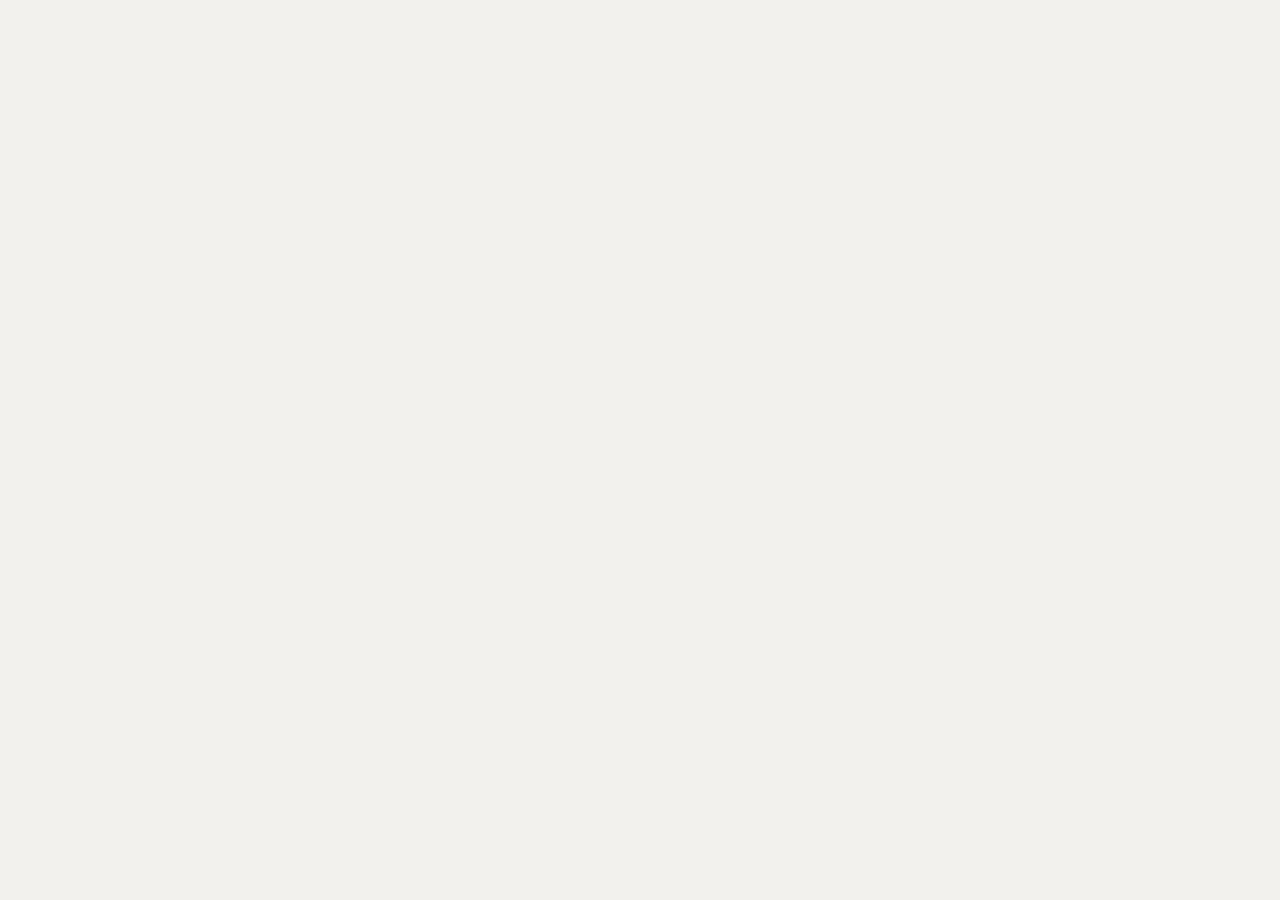
==== index.html @ 2ef751ee "commit 01" ====
<!DOCTYPE html>
<html lang="en">
<head>
    <meta charset="UTF-8">
    <meta http-equiv="X-UA-Compatible" content="IE=edge">
    <meta name="viewport" content="width=device-width, initial-scale=1.0">
    <title>Document</title>
    <link rel="stylesheet" href="css/main.css">
</head>
<body>
    
</body>
</html>
---- css/main.css ----
html  {
    box-sizing: border-box;
    background-color: #f2f1ed;
    font-family: Georgia, serif;
    line-height: 1.5;
}
::before, ::after {
    box-sizing:  inherit;
}
img{
    width: 100%;
}
h1,h2{
    color: #5d8432;
    text-transform: uppercase;
}
figcaption {
    font-size: .8rem;
    
}
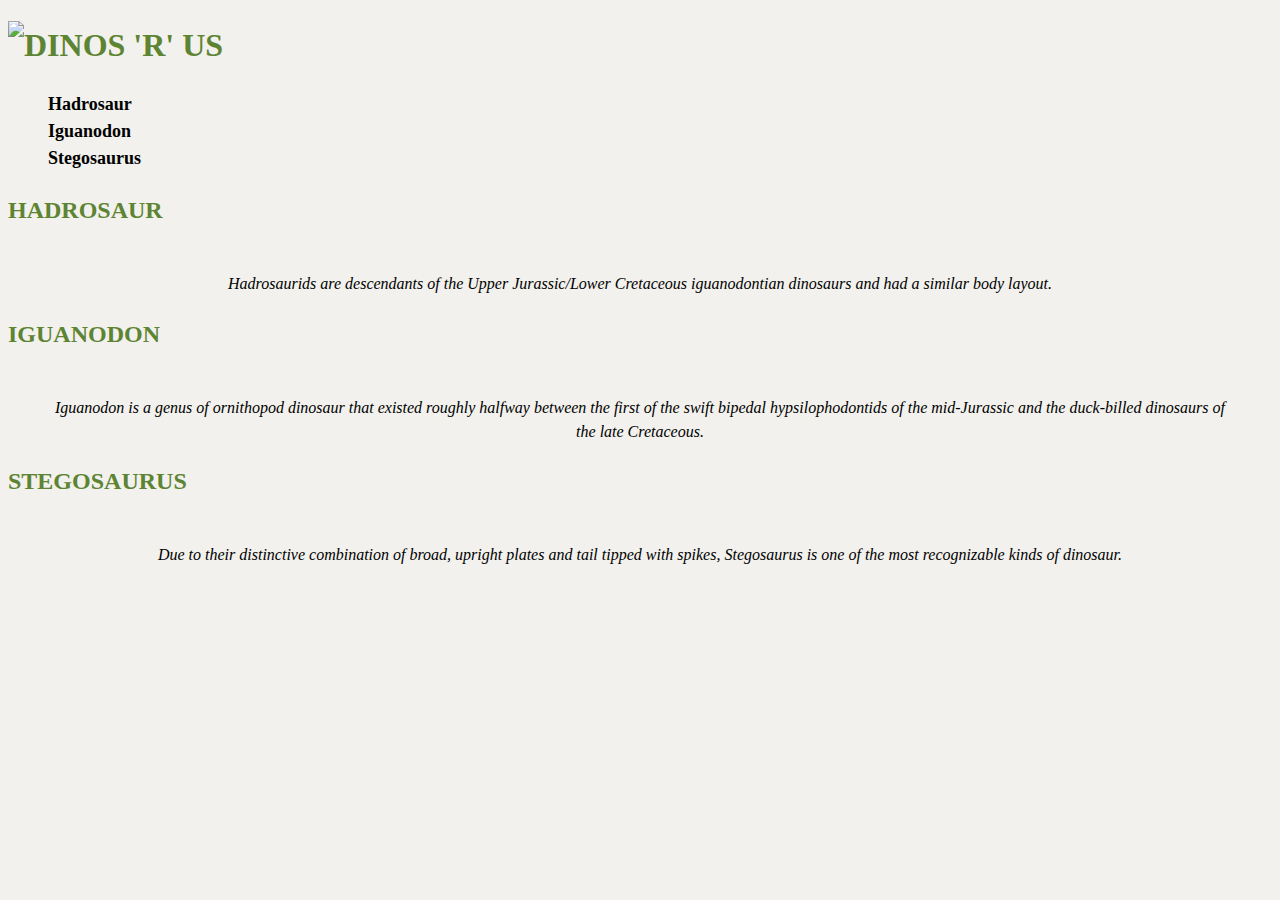
==== commit 6741bc15: "commit 03" ====
--- a/index.html
+++ b/index.html
@@ -1,13 +1,48 @@
 <!DOCTYPE html>
 <html lang="en">
 <head>
-    <meta charset="UTF-8">
-    <meta http-equiv="X-UA-Compatible" content="IE=edge">
-    <meta name="viewport" content="width=device-width, initial-scale=1.0">
-    <title>Document</title>
-    <link rel="stylesheet" href="css/main.css">
+  <meta charset="UTF-8">
+  <title>Dinosaur designs</title>
+  <meta http-equiv="X-UA-Compatible" content="IE=edge">
+  <meta name="viewport" content="width=device-width, initial-scale=1.0">
+  <link href="https://fonts.googleapis.com/css2?family=Patua+One&display=swap" rel="stylesheet">
+  <link rel="stylesheet" href="css/main.css">
 </head>
 <body>
-    
+  <header>
+    <h1>
+            <img src="images/dinos-r-us.svg" alt="Dinos 'R' Us">
+        </h1>
+    <nav>
+      <ol>
+        <li><a href="#hadrosaur"></a>Hadrosaur</li>
+        <li><a href="#iguanodon"></a>Iguanodon</li>
+        <li><a href="#stegosaurus"></a>Stegosaurus</li>
+      </ol>
+    </nav>
+  </header>
+  <main>
+    <h2 id="hadrosaur">Hadrosaur</h2>
+    <figure>
+      <img src="images/hadrosaur.jpg" alt="">
+      <figcaption class="intro">
+        Hadrosaurids are descendants of the Upper Jurassic/Lower Cretaceous iguanodontian dinosaurs and had a similar body layout.
+      </figcaption>
+    </figure>
+    <h2 id="iguanodon">Iguanodon</h2>
+    <figure>
+      <img src="images/iguanodon.jpg" alt="">
+      <figcaption class="intro">
+        Iguanodon is a genus of ornithopod dinosaur that existed roughly halfway between the first of the swift bipedal hypsilophodontids of the mid-Jurassic and the duck-billed dinosaurs of the late Cretaceous.
+      </figcaption>
+    </figure>
+    <h2 id="stegosaurus">Stegosaurus</h2>
+    <figure>
+      <img src="images/stegosaurus.jpg" alt="">
+      <figcaption class="intro">
+        Due to their distinctive combination of broad, upright plates and tail tipped with spikes, Stegosaurus is one of the most recognizable kinds of dinosaur.
+      </figcaption>
+    </figure>
+  </main>
 </body>
 </html>--- a/css/main.css
+++ b/css/main.css
@@ -1,20 +1,53 @@
-html  {
-    box-sizing: border-box;
-    background-color: #f2f1ed;
-    font-family: Georgia, serif;
-    line-height: 1.5;
+html {
+  box-sizing: border-box;
+  background-color: #f2f1ed;
+  font-family: Georgia, serif;
+  line-height: 1.5;
 }
-::before, ::after {
-    box-sizing:  inherit;
+
+*,
+*::before,
+*::after {
+  box-sizing: inherit;
 }
-img{
-    width: 100%;
+
+img {
+  width: 100%;
 }
-h1,h2{
-    color: #5d8432;
-    text-transform: uppercase;
+
+h1, h2 {
+  color: #5d8432;
+  text-transform: uppercase;
+  font-family: Georgia, serif;
 }
+
 figcaption {
-    font-size: .8rem;
-    
-}+  font-size: .8rem;
+  font-style: italic;
+  text-align: center;
+}
+
+nav {
+  font-size: 1.125rem;
+  font-weight: bold;
+
+  font-family: Georgia, serif;
+}
+
+nav ol {
+  list-style-type: none;
+}
+
+nav a {
+  color: #793284;
+  text-decoration: none;
+}
+
+nav a:hover {
+  color: #b42885;
+  text-decoration: underline;
+}
+
+.intro {
+  font-size: 1rem;
+}
